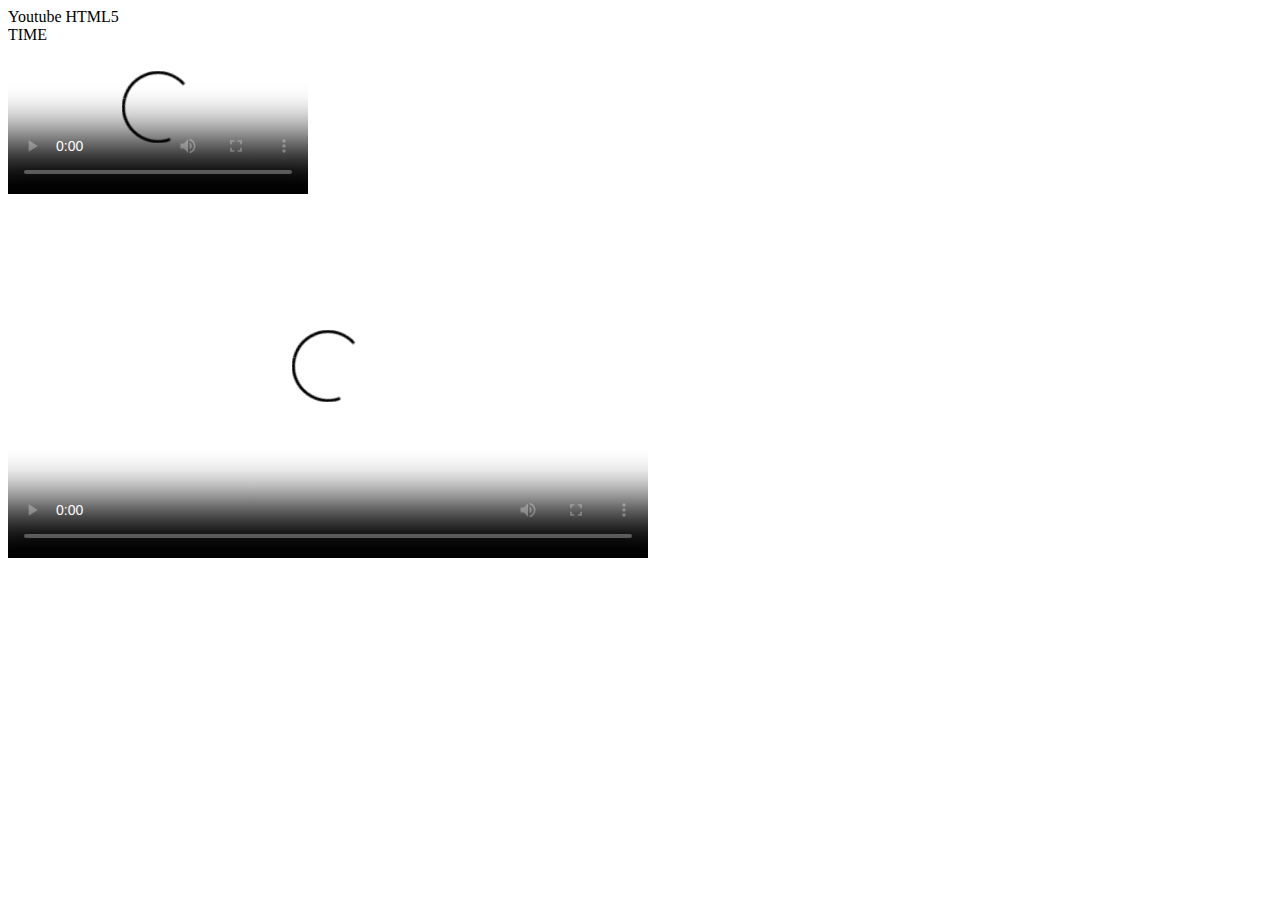
==== index.html @ 3a31c676 "Initial commit" ====
<!doctype html>
<!-- paulirish.com/2008/conditional-stylesheets-vs-css-hacks-answer-neither/ -->
<!--[if lt IE 7]> <html class="no-js ie6" lang="en"> <![endif]-->
<!--[if IE 7]>    <html class="no-js ie7" lang="en"> <![endif]-->
<!--[if IE 8]>    <html class="no-js ie8" lang="en"> <![endif]-->
<!--[if gt IE 8]><!--> <html class="no-js" lang="en"> <!--<![endif]-->
<head>
  <meta charset="utf-8">

  <!-- Always force latest IE rendering engine (even in intranet) & Chrome Frame
       Remove this if you use the .htaccess -->
  <meta http-equiv="X-UA-Compatible" content="IE=edge,chrome=1">

  <title></title>
  <meta name="description" content="">
  <meta name="author" content="">

  <!-- Mobile viewport optimized: j.mp/bplateviewport -->
  <meta name="viewport" content="width=device-width, initial-scale=1.0">

  <!-- Place favicon.ico & apple-touch-icon.png in the root of your domain and delete these references -->
  <link rel="shortcut icon" href="/favicon.ico">
  <link rel="apple-touch-icon" href="/apple-touch-icon.png">


  <!-- CSS: implied media="all" -->
  <link rel="stylesheet" href="css/base.css">

	<!-- NOCACHE!! testing -->
	<META HTTP-EQUIV="CACHE-CONTROL" CONTENT="NO-CACHE">
	<META HTTP-EQUIV="PRAGMA" CONTENT="NO-CACHE">

  
</head>

<body>

  <noscript>
  
	Site mapp-ish sets of links
	<a href="detail.html">
		Detail page
	</a>
  
  </noscript>

  <div id="container">
    <header>

    </header>
    <div id="main" role="main">
      <div id="dd-replace">
        Whoa
      </div>
		
    </div>
    <footer>

    </footer>
  </div> <!--! end of #container -->


  <!-- JavaScript at the bottom for fast page loading -->
  
  <!-- call dd.js library -->
  <script src="js/libs/dd.js"></script>
  <script>
	if (dd.isDesktop()) {
		dd.include('app');
	    dd.replaceMainHtml('desktop_body.html');
	}
  </script>
  
  
</body>
</html>
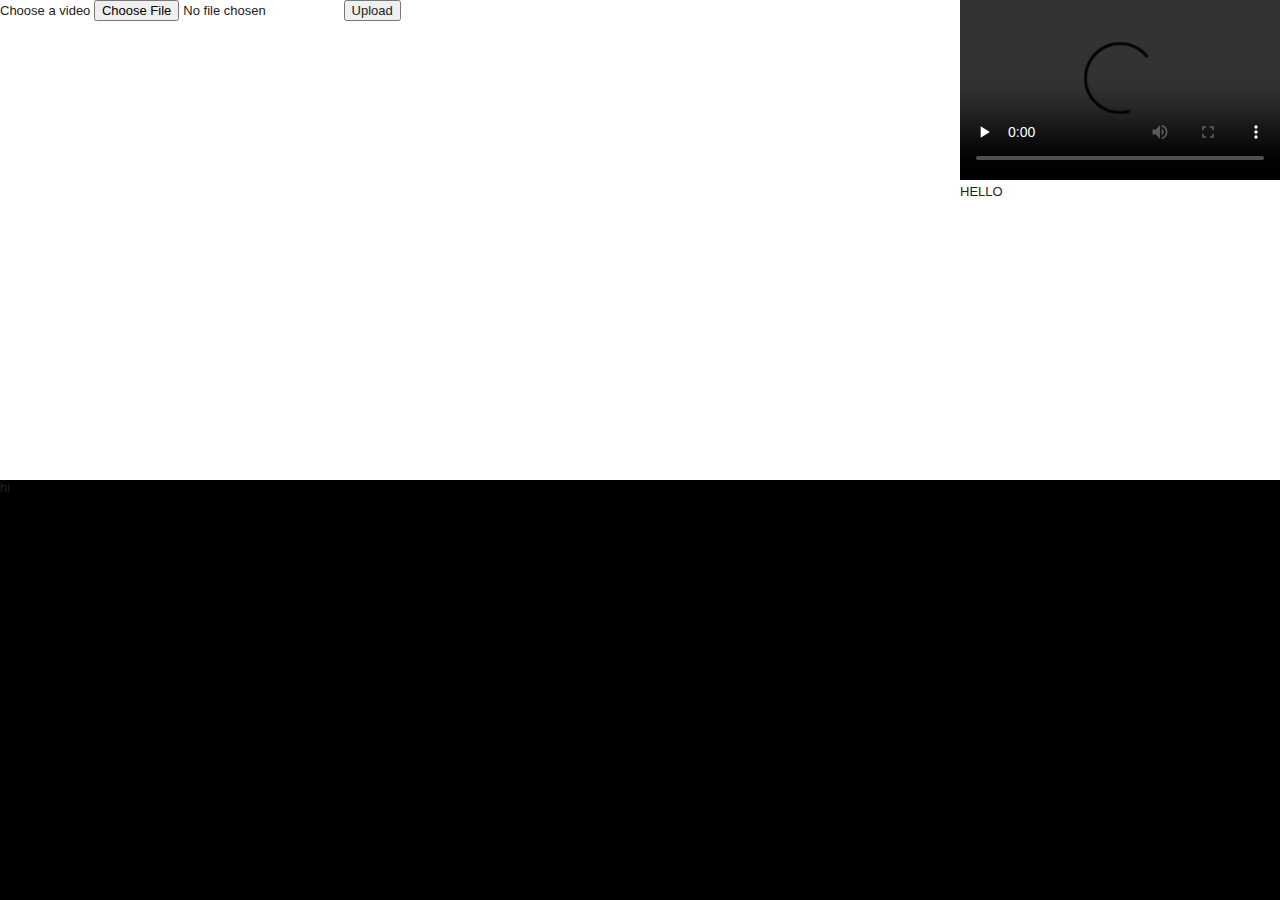
==== commit fd6d1df6: "Uploader" ====
--- a/index.html
+++ b/index.html
@@ -25,7 +25,7 @@
 
   <!-- CSS: implied media="all" -->
   <link rel="stylesheet" href="css/base.css">
-
+  <link rel="stylesheet" href="css/editor.css">
 	<!-- NOCACHE!! testing -->
 	<META HTTP-EQUIV="CACHE-CONTROL" CONTENT="NO-CACHE">
 	<META HTTP-EQUIV="PRAGMA" CONTENT="NO-CACHE">
@@ -34,43 +34,114 @@
 </head>
 
 <body>
-
-  <noscript>
-  
-	Site mapp-ish sets of links
-	<a href="detail.html">
-		Detail page
-	</a>
-  
-  </noscript>
-
-  <div id="container">
-    <header>
-
-    </header>
-    <div id="main" role="main">
-      <div id="dd-replace">
-        Whoa
+   
+    <div id="video-input-output" role="main">
+        <noscript>
+            This app requires JavaScript :(
+        </noscript>
+      <!-- controls - browser-implemented control bar -->
+      <!-- preload - tells browser to not preload video on page load (performance/bandwidth) -->
+      <div id="video-input">
+        <form id="uploadForm" class="tray" action="http://ec2-50-17-120-166.compute-1.amazonaws.com/handlers/videohandler.ashx">
+          
+            <label for="image">
+                Choose a video
+            </label>
+            <input id="image" type="file" />
+            
+            <button type="submit" id="start" class="large magenta awesome">
+                Upload
+            </button>
+            
+        </form>
       </div>
-		
+      <div id="video-player">
+        <video 
+          controls
+          preload="none"
+          id="preview-video"
+          x-webkit-airplay="allow" 
+          tabindex="0"
+          height="180"
+          width="320"
+          src="b5.webm">
+        </video>
+        <div id="video-log">
+          HELLO
+        </div>
+      </div>
+    </div><!-- end #main -->
+    <div id="video-timeline">
+      hi
     </div>
-    <footer>
-
-    </footer>
-  </div> <!--! end of #container -->
-
 
   <!-- JavaScript at the bottom for fast page loading -->
   
   <!-- call dd.js library -->
   <script src="js/libs/dd.js"></script>
   <script>
-	if (dd.isDesktop()) {
+    dd.include('js/libs/json2');
+    dd.include('js/libs/jquery-1.5.1.min');
+    dd.include('js/libs/jquery-ui-1.8.14.custom.min');
+    
 		dd.include('app');
-	    dd.replaceMainHtml('desktop_body.html');
-	}
   </script>
   
   
 </body>
-</html>+</html>
+
+
+
+<!--
+  Bugs (bad HTML5 impl.):
+  
+  iOS3
+  ----
+  poster attribute will BREAK the video.  Add it later dynamically.  UA sniffing :(
+  .mp4 source has to be first
+  
+  Android
+  -------
+  type attribute on mp4 source BREAKS video
+  Controls only full-screen.
+  You need to fire play() method programmatically on a HTML button or click of <video /> tag
+  (careful to remove this after and change to pause())
+  
+  Desktop
+  -------
+  Firefox will not degrade to Flash if there is no Firefox-compatible video file 
+  
+  
+  Javascript API:
+  
+  Buffering - you can see what has been buffered.
+  
+  Seek - you can seek to a point not yet downloaded
+    .currentTime (writable)
+    .duration
+    
+  Error handling
+  
+  Playback
+    .paused
+    .play()
+    .pause()
+    .playbackRate
+  
+  Other
+    .volume (not on ipad/iphone)
+    .muted  (not on ipad/iphone)
+    
+    .networkState
+    .readyState
+    
+    
+  Server side:
+  
+  MIME types
+  ----------
+  AddType video/ogg  .ogv
+  AddType video/mp4  .mp4
+  AddType video/webm .webm
+-->--- a/css/base.css
+++ b/css/base.css
@@ -0,0 +1,298 @@
+/*
+ * HTML5 ✰ Boilerplate
+ *
+ * What follows is the result of much research on cross-browser styling. 
+ * Credit left inline and big thanks to Nicolas Gallagher, Jonathan Neal,
+ * Kroc Camen, and the H5BP dev community and team.
+ *
+ * Detailed information about this CSS: h5bp.com/css
+ */
+
+
+/* =============================================================================
+   HTML5 display definitions
+   ========================================================================== */
+
+article, aside, details, figcaption, figure, footer, header, hgroup, nav, section { display: block; }
+audio, canvas, video { display: inline-block; *display: inline; *zoom: 1; }
+audio:not([controls]) { display: none; }
+
+
+/* =============================================================================
+   Base
+   ========================================================================== */
+
+/*
+ * 1. Correct text resizing oddly in IE6/7 when body font-size is set using em units
+ *    http://clagnut.com/blog/348/#c790
+ * 2. Force vertical scrollbar in non-IE
+ * 3. Remove Android and iOS tap highlight color to prevent entire container being highlighted
+ *    www.yuiblog.com/blog/2010/10/01/quick-tip-customizing-the-mobile-safari-tap-highlight-color/
+ * 4. Prevent iOS text size adjust on device orientation change, without disabling user zoom
+ *    www.456bereastreet.com/archive/201012/controlling_text_size_in_safari_for_ios_without_disabling_user_zoom/
+ */
+
+html { font-size: 100%; overflow-y: scroll; -webkit-tap-highlight-color: rgba(0,0,0,0); -webkit-text-size-adjust: 100%; -ms-text-size-adjust: 100%; }
+
+body { margin: 0; font-size: 13px; line-height: 1.231; }
+
+body, button, input, select, textarea { font-family: sans-serif; color: #222; }
+
+/* 
+ * These selection declarations have to be separate
+ * No text-shadow: twitter.com/miketaylr/status/12228805301
+ * Also: hot pink!
+ */
+
+::-moz-selection { background: #fe57a1; color: #fff; text-shadow: none; }
+::selection { background: #fe57a1; color: #fff; text-shadow: none; }
+
+
+/* =============================================================================
+   Links
+   ========================================================================== */
+
+a { color: #00e; }
+a:visited { color: #551a8b; }
+a:focus { outline: thin dotted; }
+
+/* Improve readability when focused and hovered in all browsers: people.opera.com/patrickl/experiments/keyboard/test */
+a:hover, a:active { outline: 0; }
+
+
+/* =============================================================================
+   Typography
+   ========================================================================== */
+
+abbr[title] { border-bottom: 1px dotted; }
+
+b, strong { font-weight: bold; }
+
+blockquote { margin: 1em 40px; }
+
+dfn { font-style: italic; }
+
+hr { display: block; height: 1px; border: 0; border-top: 1px solid #ccc; margin: 1em 0; padding: 0; }
+
+ins { background: #ff9; color: #000; text-decoration: none; }
+
+mark { background: #ff0; color: #000; font-style: italic; font-weight: bold; }
+
+/* Redeclare monospace font family: en.wikipedia.org/wiki/User:Davidgothberg/Test59 */
+pre, code, kbd, samp { font-family: monospace, monospace; _font-family: 'courier new', monospace; font-size: 1em; }
+
+/* Improve readability of pre-formatted text in all browsers */
+pre { white-space: pre; white-space: pre-wrap; word-wrap: break-word; }
+
+q { quotes: none; }
+q:before, q:after { content: ""; content: none; }
+
+small { font-size: 85%; }
+
+/* Position subscript and superscript content without affecting line-height: gist.github.com/413930 */
+sub, sup { font-size: 75%; line-height: 0; position: relative; vertical-align: baseline; }
+sup { top: -0.5em; }
+sub { bottom: -0.25em; }
+
+
+/* =============================================================================
+   Lists
+   ========================================================================== */
+
+ul, ol { margin: 1em 0; padding: 0 0 0 40px; }
+dd { margin: 0 0 0 40px; }
+nav ul, nav ol { list-style: none; list-style-image: none; margin: 0; padding: 0; }
+
+
+/* =============================================================================
+   Embedded content
+   ========================================================================== */
+
+/*
+ * 1. Improve image quality when scaled in IE7 http://h5bp.com/d
+ * 2. Remove the gap between images and borders on image containers http://h5bp.com/e 
+ */
+
+img { border: 0; -ms-interpolation-mode: bicubic; vertical-align: middle; }
+
+/*
+ * Correct overflow displayed oddly in IE9 
+ */
+
+svg:not(:root) { overflow: hidden; }
+
+
+/* =============================================================================
+   Figures
+   ========================================================================== */
+
+figure { margin: 0; }
+
+
+/* =============================================================================
+   Forms
+   ========================================================================== */
+
+form { margin: 0; }
+fieldset { border: 0; margin: 0; padding: 0; }
+
+/* Indicate that 'label' will shift focus to the associated form element */
+label { cursor: pointer; }
+
+/* 
+ * 1. Correct color not inheriting in IE6/7/8/9 
+ * 2. Correct alignment displayed oddly in IE6/7 
+ */
+
+legend { border: 0; *margin-left: -7px; padding: 0; }
+
+/*
+ * 1. Correct font-size not inheriting in all browsers
+ * 2. Remove margins in FF3/4 S5 Chrome
+ * 3. Define consistent vertical alignment display in all browsers
+ */
+
+button, input, select, textarea { font-size: 100%; margin: 0; vertical-align: baseline; *vertical-align: middle; }
+
+/*
+ * 1. Define line-height as normal to match FF3/4 (set using !important in the UA stylesheet)
+ * 2. Correct inner spacing displayed oddly in IE6/7
+ */
+
+button, input { line-height: normal; *overflow: visible; }
+
+/*
+ * Reintroduce inner spacing in 'table' to avoid overlap and whitespace issues in IE6/7
+ */
+
+table button, table input { *overflow: auto; }
+
+/*
+ * 1. Display hand cursor for clickable form elements
+ * 2. Allow styling of clickable form elements in iOS
+ */
+
+button, input[type="button"], input[type="reset"], input[type="submit"] { cursor: pointer; -webkit-appearance: button; }
+
+/*
+ * Consistent box sizing and appearance
+ */
+
+input[type="checkbox"], input[type="radio"] { box-sizing: border-box; }
+input[type="search"] { -webkit-appearance: textfield; -moz-box-sizing: content-box; -webkit-box-sizing: content-box; box-sizing: content-box; }
+input[type="search"]::-webkit-search-decoration { -webkit-appearance: none; }
+
+/* 
+ * Remove inner padding and border in FF3/4
+ * www.sitepen.com/blog/2008/05/14/the-devils-in-the-details-fixing-dojos-toolbar-buttons/ 
+ */
+
+button::-moz-focus-inner, input::-moz-focus-inner { border: 0; padding: 0; }
+
+/* 
+ * 1. Remove default vertical scrollbar in IE6/7/8/9 
+ * 2. Allow only vertical resizing
+ */
+
+textarea { overflow: auto; vertical-align: top; resize: vertical; }
+
+/* Colors for form validity */
+input:valid, textarea:valid {  }
+input:invalid, textarea:invalid { background-color: #f0dddd; }
+
+
+/* =============================================================================
+   Tables
+   ========================================================================== */
+
+table { border-collapse: collapse; border-spacing: 0; }
+
+
+/* =============================================================================
+   Primary styles
+   Author: 
+   ========================================================================== */
+
+
+
+
+
+
+
+
+
+
+
+
+
+
+
+
+/* =============================================================================
+   Non-semantic helper classes
+   Please define your styles before this section.
+   ========================================================================== */
+
+/* For image replacement */
+.ir { display: block; border: 0; text-indent: -999em; overflow: hidden; background-color: transparent; background-repeat: no-repeat; text-align: left; direction: ltr; }
+.ir br { display: none; }
+
+/* Hide for both screenreaders and browsers:
+   css-discuss.incutio.com/wiki/Screenreader_Visibility */
+[hidden] { display: none; visibility: hidden; }
+.hidden { display: none; visibility: hidden; }
+
+/* Hide only visually, but have it available for screenreaders: by Jon Neal.
+  www.webaim.org/techniques/css/invisiblecontent/  &  j.mp/visuallyhidden */
+.visuallyhidden { border: 0; clip: rect(0 0 0 0); height: 1px; margin: -1px; overflow: hidden; padding: 0; position: absolute; width: 1px; }
+
+/* Extends the .visuallyhidden class to allow the element to be focusable when navigated to via the keyboard: drupal.org/node/897638 */
+.visuallyhidden.focusable:active, .visuallyhidden.focusable:focus { clip: auto; height: auto; margin: 0; overflow: visible; position: static; width: auto; }
+
+/* Hide visually and from screenreaders, but maintain layout */
+.invisible { visibility: hidden; }
+
+/* Contain floats: nicolasgallagher.com/micro-clearfix-hack/ */ 
+.clearfix:before, .clearfix:after { content: ""; display: table; }
+.clearfix:after { clear: both; }
+.clearfix { zoom: 1; }
+
+
+
+/* =============================================================================
+   PLACEHOLDER Media Queries for Responsive Design.
+   These override the primary ('mobile first') styles
+   Modify as content requires.
+   ========================================================================== */
+
+@media only screen and (min-width: 480px) {
+  /* Style adjustments for viewports 480px and over go here */
+
+}
+
+@media only screen and (min-width: 768px) {
+  /* Style adjustments for viewports 768px and over go here */
+
+}
+
+
+
+/* =============================================================================
+   Print styles.
+   Inlined to avoid required HTTP connection: www.phpied.com/delay-loading-your-print-css/
+   ========================================================================== */
+ 
+@media print {
+  * { background: transparent !important; color: black !important; text-shadow: none !important; filter:none !important; -ms-filter: none !important; } /* Black prints faster: sanbeiji.com/archives/953 */
+  a, a:visited { text-decoration: underline; }
+  a[href]:after { content: " (" attr(href) ")"; }
+  abbr[title]:after { content: " (" attr(title) ")"; }
+  .ir a:after, a[href^="javascript:"]:after, a[href^="#"]:after { content: ""; }  /* Don't show links for images, or javascript/internal links */
+  pre, blockquote { border: 1px solid #999; page-break-inside: avoid; }
+  thead { display: table-header-group; } /* css-discuss.incutio.com/wiki/Printing_Tables */
+  tr, img { page-break-inside: avoid; }
+  img { max-width: 100% !important; }
+  @page { margin: 0.5cm; }
+  p, h2, h3 { orphans: 3; widows: 3; }
+  h2, h3 { page-break-after: avoid; }
+}
--- a/css/editor.css
+++ b/css/editor.css
@@ -0,0 +1,50 @@
+html, body {
+  width: 100%;
+  height: 100%;
+   display: -webkit-box;
+  -webkit-box-orient: vertical;
+
+  display: -moz-box;
+  -moz-box-orient: vertical;
+
+  display: box;
+  box-orient: vertical;
+}
+
+#video-input-output,
+#video-timeline {
+  -webkit-box-flex: 1;
+  -moz-box-flex: 1;
+  box-flex: 1;
+  width: 100%;
+}
+
+#video-input-output {
+  width: 100%;
+  
+  
+   display: -webkit-box;
+  -webkit-box-orient: horizontal;
+
+  display: -moz-box;
+  -moz-box-orient: horizontal;
+
+  display: box;
+  box-orient: horizontal;
+}
+
+#video-input,
+#video-preview {
+  -webkit-box-flex: 1;
+  -moz-box-flex: 1;
+  box-flex: 1;
+}
+
+#video-preview {
+  width: 320px;
+}
+
+#video-timeline {
+  height: 140px;
+  background: #000;
+}
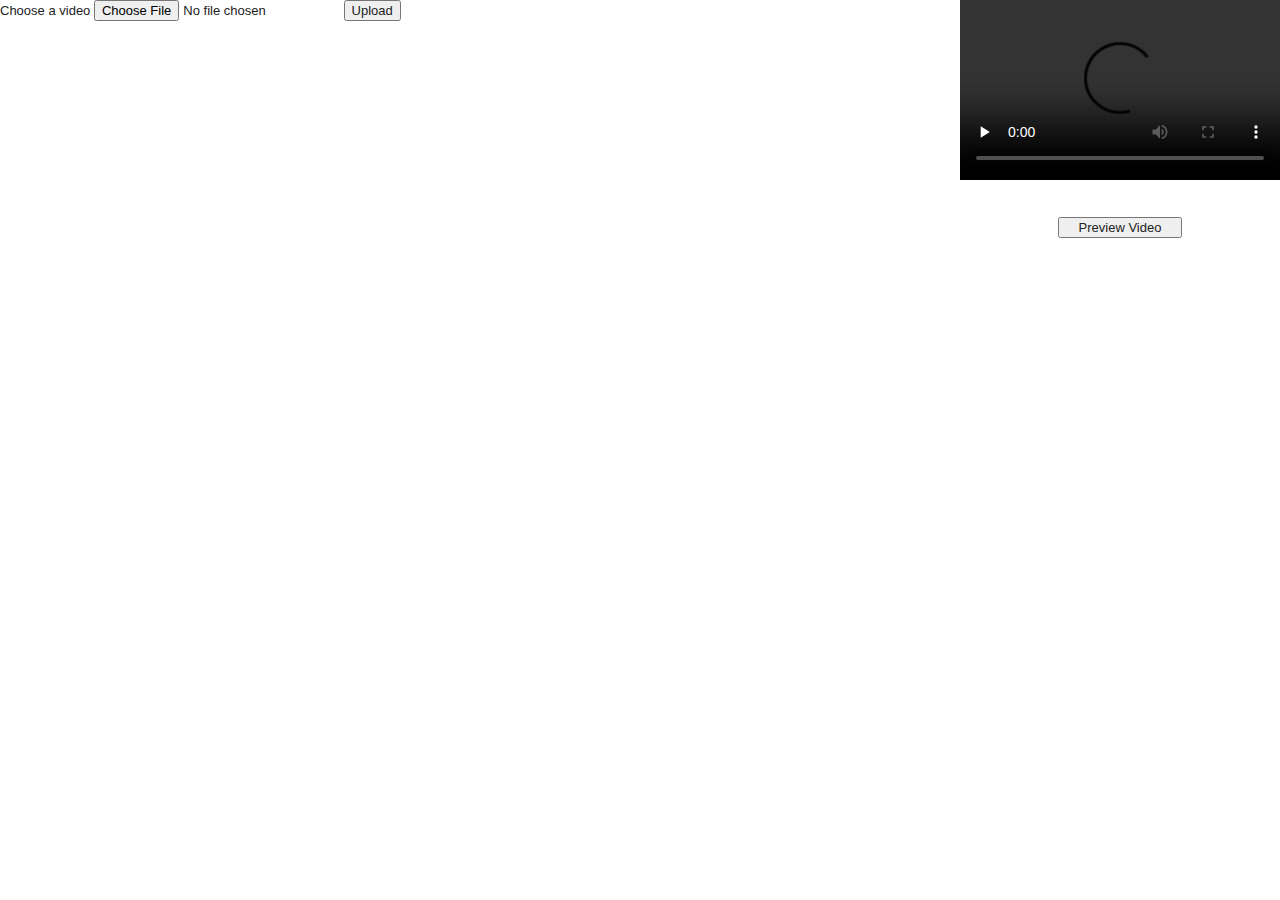
==== commit e0b33302: "More updates..." ====
--- a/index.html
+++ b/index.html
@@ -25,6 +25,8 @@
 
   <!-- CSS: implied media="all" -->
   <link rel="stylesheet" href="css/base.css">
+  <link rel="stylesheet" href="css/ui-lightness/jquery-ui-1.8.14.custom.css">
+  
   <link rel="stylesheet" href="css/editor.css">
 	<!-- NOCACHE!! testing -->
 	<META HTTP-EQUIV="CACHE-CONTROL" CONTENT="NO-CACHE">
@@ -49,11 +51,12 @@
             </label>
             <input id="image" type="file" />
             
-            <button type="submit" id="start" class="large magenta awesome">
+            <button type="submit" id="start">
                 Upload
             </button>
             
         </form>
+        <div id="video-sources"></div>
       </div>
       <div id="video-player">
         <video 
@@ -66,14 +69,55 @@
           width="320"
           src="b5.webm">
         </video>
+        <p style="text-align: center; padding: 20px;">
+          <button id="video-preview" style="width: 124px;">
+            Preview Video
+          </button>
+        </p>
         <div id="video-log">
-          HELLO
+          
         </div>
       </div>
     </div><!-- end #main -->
-    <div id="video-timeline">
-      hi
+    <div id="video-builder">
+      <div id="video-timeline">
+        <!--(canvases?)-->
+      </div>
+      <div id="video-segment-builder" style="display: none;">
+        <div class="panel">
+          <video 
+            id="video-segment-start"
+            x-webkit-airplay="allow" 
+            tabindex="0"
+            height="180"
+            width="320"
+            src="b5.webm">
+          </video>          
+        </div>
+        <div class="panel">
+          <div id="segment-slider"></div>
+          <!-- input type="range" fallback would be nicer, but jQuery can't do it -->
+          <button id="segment-confirm">Create Segment</button>
+        </div>
+        
+        <div class="panel">
+          <video 
+            id="video-segment-finish"
+            x-webkit-airplay="allow" 
+            tabindex="0"
+            height="180"
+            width="320"
+            src="b5.webm">
+          </video>
+        </div>
+      </div>
+      <div id="video-segments">
+        <!--<span class="segment">b5.avi [0s-5s]</span>
+        <span class="segment">b5.avi [5s-10s]</span>
+        <span class="segment">b5.avi [10s-15s]</span>-->
+      </div>
     </div>
+    
 
   <!-- JavaScript at the bottom for fast page loading -->
   
--- a/css/editor.css
+++ b/css/editor.css
@@ -12,7 +12,7 @@
 }
 
 #video-input-output,
-#video-timeline {
+#video-builder {
   -webkit-box-flex: 1;
   -moz-box-flex: 1;
   box-flex: 1;
@@ -44,7 +44,70 @@
   width: 320px;
 }
 
-#video-timeline {
+#video-builder {
   height: 140px;
-  background: #000;
 }
+
+
+#video-segments {
+  width: 100%;
+  
+   display: -webkit-box;
+  -webkit-box-orient: horizontal;
+  display: -moz-box;
+  -moz-box-orient: horizontal;
+  display: box;
+  box-orient: horizontal;
+}
+
+.segment {
+  white-space: nowrap;
+  display: block;
+  text-align: center;
+  background: lightblue;
+  
+  -webkit-box-flex: 1;
+  -moz-box-flex: 1;
+  box-flex: 1;
+  
+  -moz-border-radius: 10px;
+  -webkit-border-radius: 10px;
+  border-radius: 10px;
+  padding: 10px;
+}
+
+#video-input .segment {
+  float: left;
+  margin: 0 10px 10px 0;
+}
+
+#video-segment-builder {
+  width: 860px;
+  margin: 0 auto;
+  
+   display: -webkit-box;
+  -webkit-box-orient: horizontal;
+  display: -moz-box;
+  -moz-box-orient: horizontal;
+  display: box;
+  box-orient: horizontal;
+}
+
+#video-segment-builder .panel {
+  text-align: center;
+  
+  -webkit-box-flex: 1;
+  -moz-box-flex: 1;
+  box-flex: 1;
+}
+
+#segment-slider {
+  position: relative;
+  top: 96px;
+  margin: 0 auto;
+  width: 140px;
+}
+#segment-confirm {
+  position: relative;
+  top: 130px;
+}
